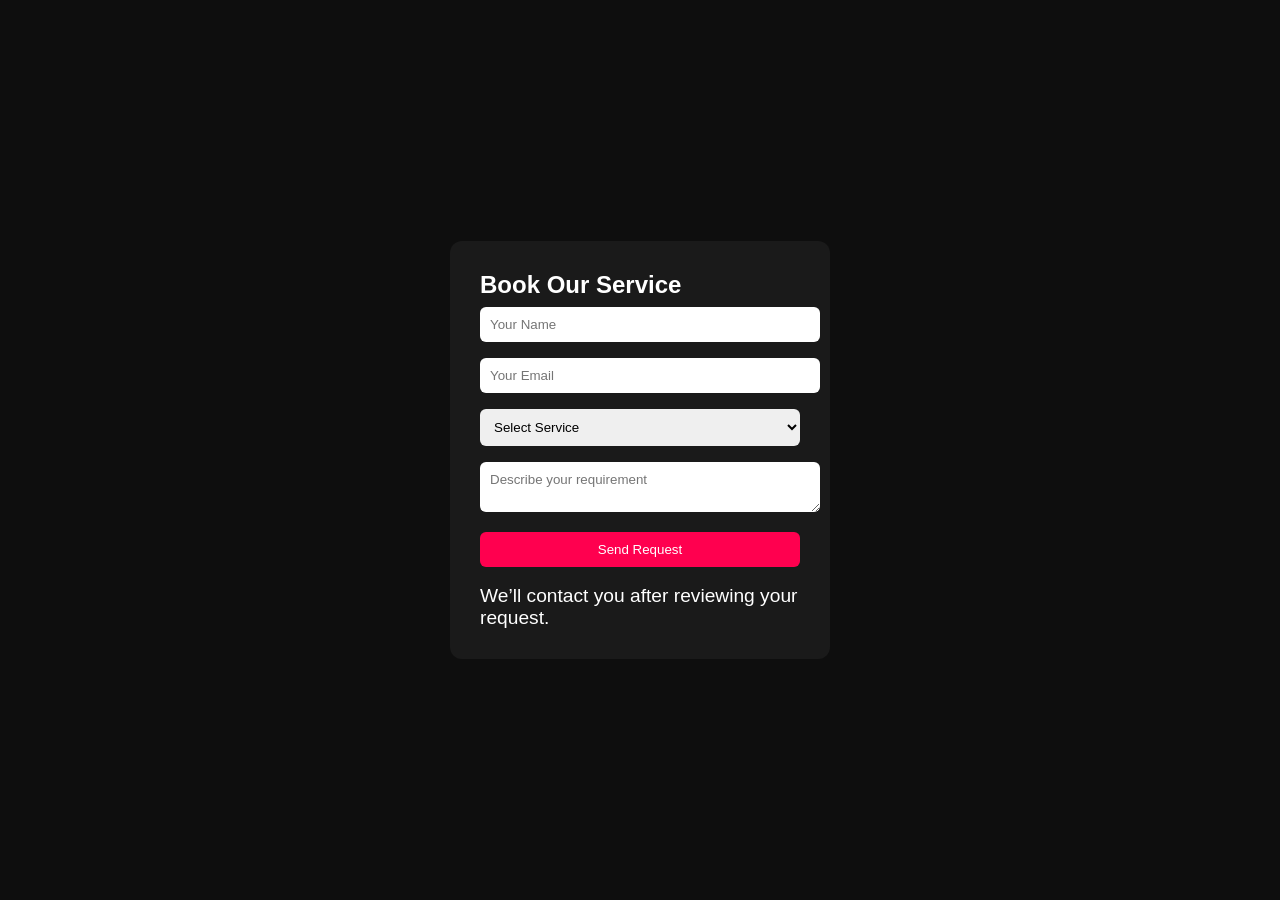
==== book.html @ f088c1e4 "Add files via upload" ====
<!DOCTYPE html>
<html lang="en">
<head>
  <meta charset="UTF-8">
  <title>Book Service</title>
  <link rel="stylesheet" href="style.css">
</head>
<body class="dark">

<div class="form-card slide-in">
  <h2>Book Our Service</h2>

  <form onsubmit="sendData(event)">
    <input id="name" placeholder="Your Name" required>
    <input id="email" type="email" placeholder="Your Email" required>

    <select id="service" required>
      <option value="">Select Service</option>
      <option>Video Editing</option>
      <option>Social Media Handling</option>
      <option>Complete Marketing</option>
    </select>

    <textarea id="details" placeholder="Describe your requirement" required></textarea>

    <button type="submit">Send Request</button>
  </form>

  <p class="note">We’ll contact you after reviewing your request.</p>
</div>

<script src="script.js"></script>
</body>
</html>
---- style.css ----
*{margin:0;padding:0;font-family:Poppins,Arial}

.bg-video{
  position:fixed;
  width:100%;
  height:100%;
  object-fit:cover;
  z-index:-1;
}

.hero{
  height:100vh;
  background:rgba(0,0,0,.6);
  color:white;
  display:flex;
  flex-direction:column;
  justify-content:center;
  align-items:center;
  text-align:center;
}

h1{font-size:3.5rem}
p{margin-top:10px;font-size:1.2rem}

.buttons{margin-top:30px}

.btn{
  padding:12px 28px;
  background:#ff004f;
  color:white;
  text-decoration:none;
  border-radius:30px;
  margin:5px;
  transition:.3s;
}

.btn:hover{transform:scale(1.05)}

.ghost{
  background:transparent;
  border:1px solid white;
}

.fade-up{
  animation:fadeUp 1s ease forwards;
}

.delay{animation-delay:.4s}
.delay2{animation-delay:.8s}

@keyframes fadeUp{
  from{opacity:0;transform:translateY(30px)}
  to{opacity:1;transform:translateY(0)}
}

.dark{
  background:#0e0e0e;
  height:100vh;
  display:flex;
  justify-content:center;
  align-items:center;
}

.form-card{
  background:#1a1a1a;
  padding:30px;
  border-radius:12px;
  color:white;
  width:320px;
}

input,select,textarea,button{
  width:100%;
  padding:10px;
  margin:8px 0;
  border:none;
  border-radius:6px;
}

button{
  background:#ff004f;
  color:white;
  cursor:pointer;
}
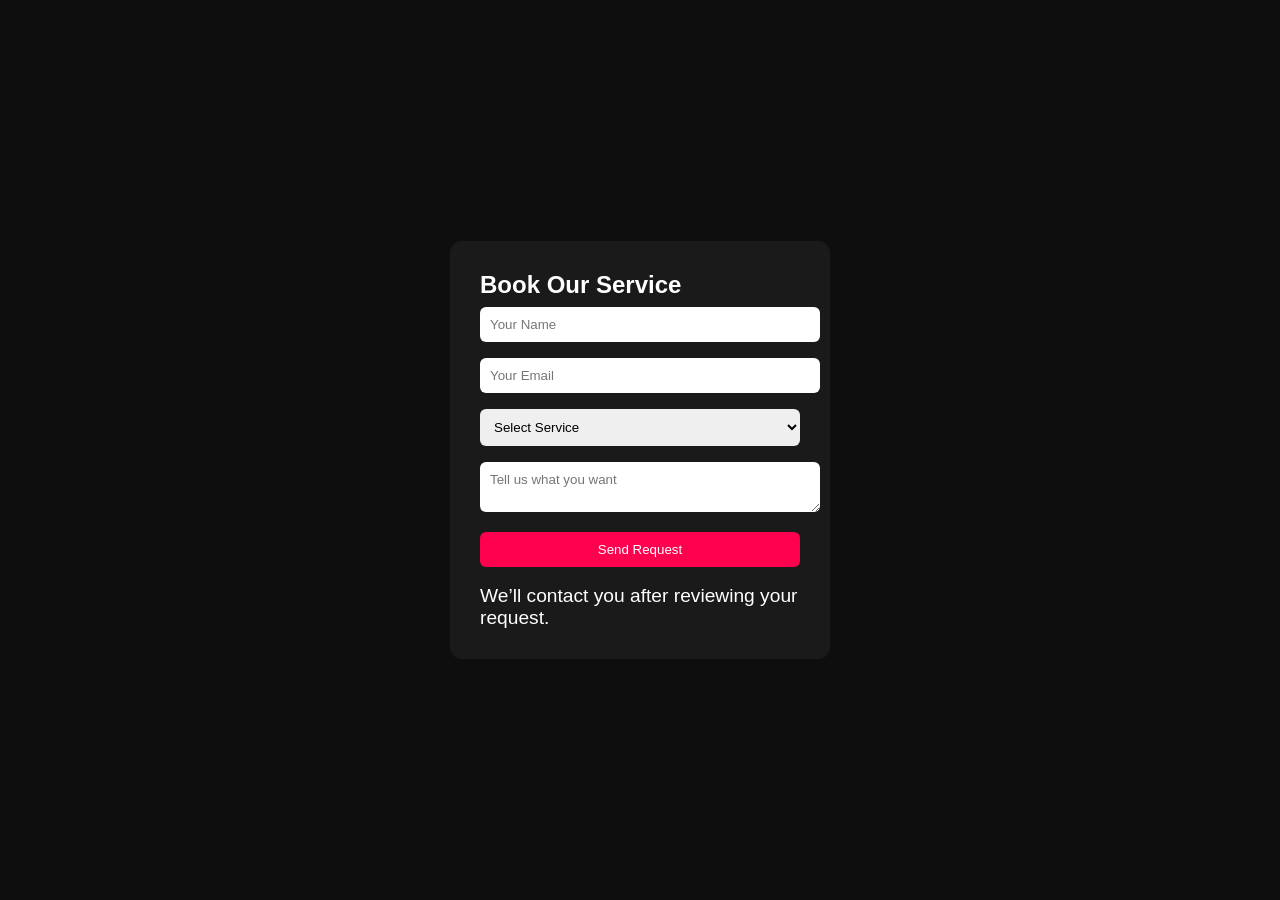
==== commit 9727493a: "Update book.html" ====
--- a/book.html
+++ b/book.html
@@ -2,7 +2,7 @@
 <html lang="en">
 <head>
   <meta charset="UTF-8">
-  <title>Book Service</title>
+  <title>Book Service | Rick Media Studio</title>
   <link rel="stylesheet" href="style.css">
 </head>
 <body class="dark">
@@ -17,11 +17,12 @@
     <select id="service" required>
       <option value="">Select Service</option>
       <option>Video Editing</option>
+      <option>Reels Editing</option>
       <option>Social Media Handling</option>
       <option>Complete Marketing</option>
     </select>
 
-    <textarea id="details" placeholder="Describe your requirement" required></textarea>
+    <textarea id="details" placeholder="Tell us what you want" required></textarea>
 
     <button type="submit">Send Request</button>
   </form>
